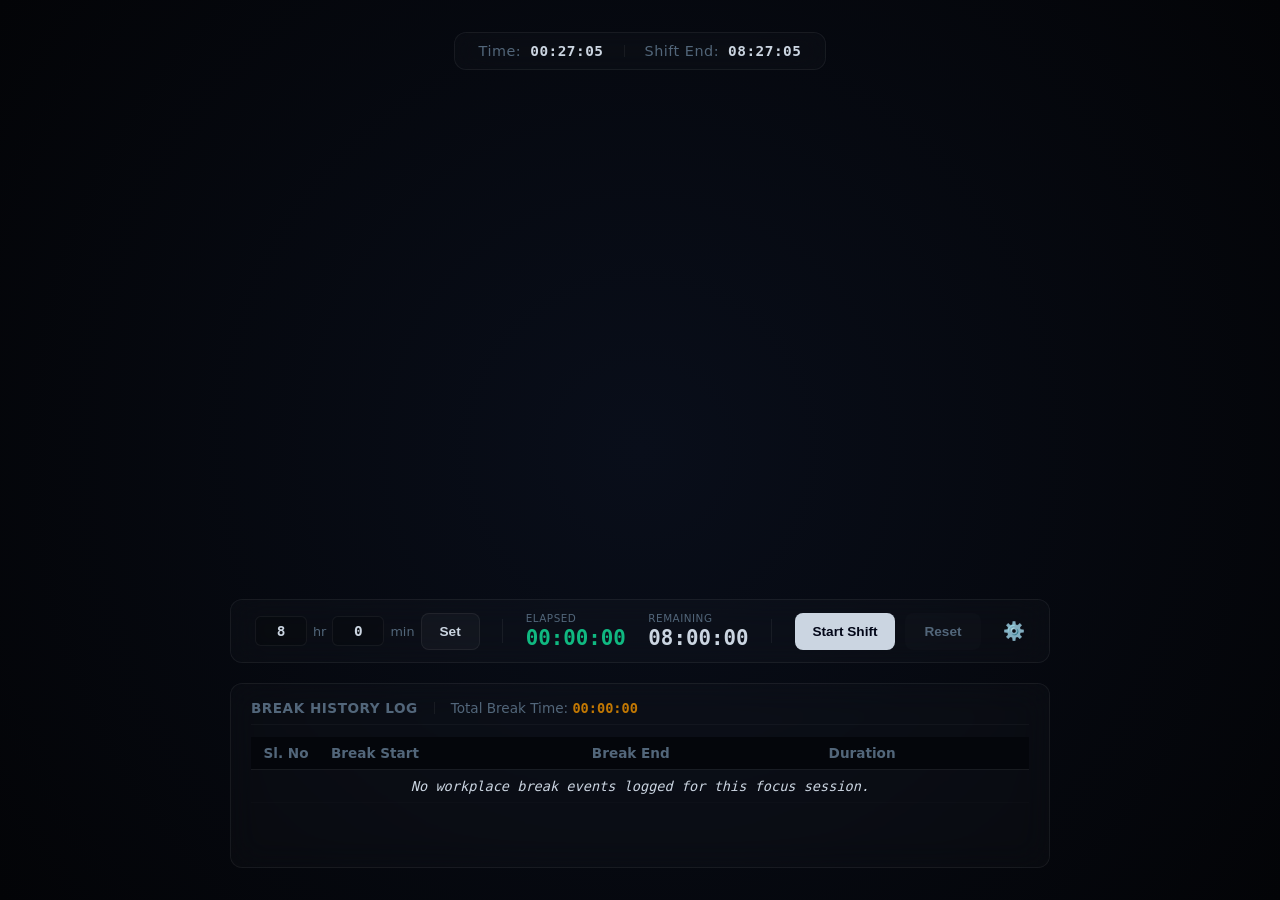
==== index.html @ 2d5f6149 "Add files via upload" ====
<!DOCTYPE html>
<html lang="en">
<head>
    <meta charset="UTF-8">
    <meta name="viewport" content="width=device-width, initial-scale=1.0">
    <title>Rain.Timer</title>
    <link rel="stylesheet" href="style.css">
</head>
<body class="splat-toggle back-row-toggle" data-theme="ambient">

    <!-- Environmental Theme Canvas Infrastructure -->
    <canvas id="canv"></canvas>
    <div class="rain front-row"></div>
    <div class="rain back-row"></div>

    <div class="app-viewport">
        
        <!-- 1. Top Centered Console Display -->
        <header class="top-console authentic-glass">
            <div class="console-item">Time: <span id="currentClock">00:00:00</span></div>
            <div class="console-divider"></div>
            <div class="console-item">Shift End: <span id="leaveClock">--:--:--</span></div>
        </header>

        <div class="rain-viewing-gap"></div>

        <!-- Centralized Bottom Workspace Cluster Deck -->
        <footer class="bottom-workspace-deck">
            
            <!-- 2. Main Inline Ribbon Controller Bar (With Pop-up Glass Styling Overlay) -->
            <div class="ribbon-panel authentic-glass popup-glass">
                <div class="target-input-cluster">
                    <input type="number" id="hrInput" value="8" min="0" max="24" placeholder="HH">
                    <span class="lbl-tag">hr</span>
                    <input type="number" id="minInput" value="0" min="0" max="59" placeholder="MM">
                    <span class="lbl-tag">min</span>
                    <button class="control-btn btn-secondary" id="setTargetBtn">Set</button>
                </div>

                <div class="ribbon-divider"></div>

                <div class="metric-readout">
                    <div class="metric-label">Elapsed</div>
                    <div class="metric-value value-work" id="timeDoneDisplay">00:00:00</div>
                </div>

                <div class="metric-readout">
                    <div class="metric-label">Remaining</div>
                    <div class="metric-value value-success" id="timeLeftDisplay">08:00:00</div>
                </div>

                <div class="ribbon-divider"></div>

                <div class="execution-actions">
                    <button class="control-btn btn-primary" id="mainBtn">Start Shift</button>
                    <button class="control-btn btn-neutral" id="resetBtn">Reset</button>
                </div>

                <button class="gear-trigger-btn" id="gearBtn" title="Engine Settings">⚙️</button>
            </div>

            <!-- 3. Combined Analytics Ledger Panel -->
            <div class="ledger-panel authentic-glass">
                <div class="ledger-header-row">
                    <h2>Break History Log</h2>
                    <div class="ledger-header-divider"></div>
                    <div class="ledger-running-total">Total Break Time: <span id="totalBreakDisplay">00:00:00</span></div>
                </div>
                
                <div class="ledger-scroll-viewport">
                    <table class="ledger-data-table">
                        <thead>
                            <tr>
                                <th style="width: 70px; text-align: center;">Sl. No</th>
                                <th>Break Start</th>
                                <th>Break End</th>
                                <th>Duration</th>
                            </tr>
                        </thead>
                        <tbody id="breakLogBody">
                            <tr id="emptyPlaceholder">
                                <td colspan="4" class="empty-placeholder-text">No workplace break events logged for this focus session.</td>
                            </tr>
                        </tbody>
                    </table>
                </div>
            </div>

        </footer>
    </div>

    <!-- Redesigned Wide Modern Themes Settings Popup Overlay Modal Box -->
    <div class="settings-modal-backdrop" id="settingsModal">
        <div class="modal-box authentic-glass wide-modal">
            <h3>Theme Selector</h3>
            
            <!-- Modern Dynamic Visual Selector Cards Deck Layout -->
            <div class="theme-cards-deck">
                <div class="theme-select-card" data-value="ambient">
                    <div class="card-icon">☔</div>
                    <div class="card-info">
                        <h4>Ambient Rain</h4>
                        <p>Classic fast organic falling drops with rapid particle splats</p>
                    </div>
                </div>

                <div class="theme-select-card" data-value="astral">
                    <div class="card-icon">🌧️</div>
                    <div class="card-info">
                        <h4>Astral Rain</h4>
                        <p>Soft falling droplets with active ground splash physics</p>
                    </div>
                </div>

                <div class="theme-select-card" data-value="matrix">
                    <div class="card-icon">📟</div>
                    <div class="card-info">
                        <h4>Matrix Rain</h4>
                        <p>Retro matrix data stream over pure absolute pitch black</p>
                    </div>
                </div>

                <div class="theme-select-card" data-value="light">
                    <div class="card-icon">❄️</div>
                    <div class="card-info">
                        <h4>Light Rain</h4>
                        <p>A minimalist pure white canvas styled with falling glowing yellow snowflakes</p>
                    </div>
                </div>
            </div>

            <button class="control-btn btn-secondary close-modal-action-btn" id="closeSettingsBtn">Apply Configurations</button>
        </div>
    </div>

    <script src="script.js"></script>
</body>
</html>
---- style.css ----
/* ==========================================================================
   1. DYNAMIC COLOR VARIABLES & SELECTOR MATRICES
   ========================================================================== */
/* Astral Rain & Ambient Rain Themes */
body[data-theme="astral"],
body[data-theme="ambient"] {
  --bg-deep-canvas: #04060b;
  --bg-app-fallback: radial-gradient(circle at center, #090e1a 0%, #030407 100%);
  --text-white: #cbd5e1;
  --text-slate: #52667a;
  --text-dark: #020617;
  --ui-work: #10b981;  /* Emerald Mint Running Stats */
  --ui-amber: #c27803; /* Muted Copper Break Metrics */
  --glass-fill: rgba(255, 255, 255, 0.02);
  --glass-edge: rgba(255, 255, 255, 0.06);
  --btn-main-bg: #cbd5e1;
  --btn-main-txt: #020617;
}

/* Matrix Theme */
body[data-theme="matrix"] {
  --bg-deep-canvas: #000000;
  --bg-app-fallback: #000000;
  --text-white: #a7f3d0;
  --text-slate: #065f46;
  --text-dark: #000000;
  --ui-work: #34d399;  /* Neon Matrix Green */
  --ui-amber: #f59e0b; /* Bright Amber Break Metrics */
  --glass-fill: rgba(0, 0, 0, 0.4);
  --glass-edge: rgba(16, 185, 129, 0.15);
  --btn-main-bg: #10b981;
  --btn-main-txt: #000000;
}

/* Light Rain Theme (Pure White Canvas Layout) */
body[data-theme="light"] {
  --bg-deep-canvas: #ffffff;
  --bg-app-fallback: #ffffff;
  --text-white: #1e293b;
  --text-slate: #64748b;
  --text-dark: #ffffff;
  --ui-work: #0284c7;  /* High Contrast Sky Blue */
  --ui-amber: #d97706; /* High Contrast Sharp Bronze */
  --glass-fill: rgba(15, 23, 42, 0.03);
  --glass-edge: rgba(15, 23, 42, 0.08);
  --btn-main-bg: #1e293b;
  --btn-main-txt: #ffffff;
}

/* ==========================================================================
   2. APP SYSTEM RESETS & MASTER CANVAS OVERLAYS
   ========================================================================== */
* {
  box-sizing: border-box;
  margin: 0;
  padding: 0;
}

html, body {
  height: 100%;
  width: 100%;
  overflow: hidden;
  font-family: system-ui, -apple-system, sans-serif;
  background: var(--bg-app-fallback);
  color: var(--text-white);
  transition: background 0.4s ease, color 0.4s ease;
}

.authentic-glass {
  background: var(--glass-fill);
  backdrop-filter: blur(16px);
  -webkit-backdrop-filter: blur(16px);
  border: 1px solid var(--glass-edge);
  border-radius: 12px;
  transition: background 0.4s ease, border 0.4s ease;
}

/* Timer Ribbon Overrides: Inherits Modal Glass looks precisely */
.popup-glass {
  background: rgba(255, 255, 255, 0.02) !important;
  backdrop-filter: blur(16px) !important;
  -webkit-backdrop-filter: blur(16px) !important;
  border: 1px solid rgba(255, 255, 255, 0.06) !important;
}
body[data-theme="light"] .popup-glass {
  background: rgba(15, 23, 42, 0.04) !important;
  border-color: rgba(15, 23, 42, 0.1) !important;
}

#canv {
  position: absolute;
  top: 0;
  left: 0;
  width: 100%;
  height: 100%;
  z-index: 1;
  display: none;
}

.app-viewport {
  display: flex;
  flex-direction: column;
  width: 100%;
  height: 100%;
  padding: 32px;
  position: relative;
  z-index: 5;
}

.rain-viewing-gap {
  flex-grow: 1;
  pointer-events: none;
}

/* ==========================================================================
   3. PANEL HEADROOMS AND WORKSPACE CLUSTERS
   ========================================================================== */
.top-console {
  align-self: center;
  display: flex;
  align-items: center;
  padding: 10px 24px;
  gap: 20px;
}

.console-item {
  font-size: 0.9rem;
  font-weight: 500;
  color: var(--text-slate);
  letter-spacing: 0.5px;
}

.console-item span {
  font-family: monospace;
  font-weight: 700;
  color: var(--text-white);
  margin-left: 4px;
}

.console-divider {
  width: 1px;
  height: 12px;
  background: var(--glass-edge);
}

.bottom-workspace-deck {
  display: flex;
  flex-direction: column;
  gap: 20px;
  width: 820px; 
  align-self: center; 
}

.ribbon-panel {
  display: flex;
  align-items: center;
  padding: 12px 24px;
  gap: 20px;
  justify-content: space-between;
}

.ribbon-divider {
  width: 1px;
  height: 24px;
  background: var(--glass-edge);
}

.target-input-cluster {
  display: flex;
  align-items: center;
  gap: 6px;
}

.target-input-cluster input[type="number"] {
  width: 52px;
  background: rgba(0, 0, 0, 0.2);
  border: 1px solid var(--glass-edge);
  color: var(--text-white);
  padding: 6px;
  border-radius: 6px;
  text-align: center;
  font-size: 0.9rem;
  font-family: monospace;
  font-weight: 600;
}
body[data-theme="light"] .target-input-cluster input[type="number"] {
  background: rgba(0, 0, 0, 0.05);
  border-color: rgba(0, 0, 0, 0.15);
}

.target-input-cluster input[type="number"]::-webkit-inner-spin-button {
  display: none;
}

.lbl-tag {
  font-size: 0.8rem;
  color: var(--text-slate);
  font-weight: 500;
}

.metric-readout {
  display: flex;
  flex-direction: column;
  min-width: 100px;
}

.metric-label {
  font-size: 0.65rem;
  text-transform: uppercase;
  letter-spacing: 0.5px;
  color: var(--text-slate);
  margin-bottom: 2px;
}

.metric-value {
  font-size: 1.3rem;
  font-weight: 700;
  font-family: monospace;
}
.value-work { color: var(--ui-work); }
.value-success { color: var(--text-white); }

/* Buttons Controls Layouts */
.control-btn {
  border: none;
  padding: 10px 18px;
  font-size: 0.85rem;
  font-weight: 600;
  border-radius: 8px;
  cursor: pointer;
  transition: all 0.2s ease;
}

.btn-secondary {
  background: rgba(255, 255, 255, 0.03);
  color: var(--text-white);
  border: 1px solid var(--glass-edge);
}
body[data-theme="light"] .btn-secondary { background: rgba(0, 0, 0, 0.04); border-color: rgba(0,0,0,0.1); }
.btn-secondary:hover { background: rgba(255, 255, 255, 0.08); }

.btn-primary {
  background: var(--btn-main-bg);
  color: var(--btn-main-txt);
}
.btn-primary.working {
  background: var(--ui-amber);
  color: var(--text-dark);
}

.btn-neutral {
  background: rgba(255, 255, 255, 0.01);
  color: var(--text-slate);
  border: 1px solid transparent;
}
.btn-neutral:hover {
  background: rgba(239, 68, 68, 0.06); 
  border-color: rgba(239, 68, 68, 0.2); 
  color: #ef4444;                       
}

.execution-actions {
  display: flex;
  gap: 10px;
}

.gear-trigger-btn {
  background: none;
  border: none;
  font-size: 1.1rem;
  cursor: pointer;
  color: var(--text-slate);
  transition: transform 0.25s ease, color 0.2s;
}
.gear-trigger-btn:hover {
  transform: rotate(45deg);
  color: var(--text-white);
}

/* Data History Table Elements */
.ledger-panel {
  padding: 16px 20px;
  height: 185px; 
  display: flex;
  flex-direction: column;
}

.ledger-header-row {
  display: flex;
  align-items: center;
  margin-bottom: 12px;
  padding-bottom: 8px;
  border-bottom: 1px solid rgba(255, 255, 255, 0.03);
}
body[data-theme="light"] .ledger-header-row { border-bottom-color: rgba(0,0,0,0.05); }

.ledger-panel h2 {
  font-size: 0.85rem;
  font-weight: 600;
  color: var(--text-slate);
  text-transform: uppercase;
  letter-spacing: 0.5px;
}

.ledger-header-divider {
  width: 1px;
  height: 12px;
  background: var(--glass-edge);
  margin: 0 16px;
}

.ledger-running-total {
  font-size: 0.85rem;
  font-weight: 500;
  color: var(--text-slate);
}
.ledger-running-total span {
  font-family: monospace;
  font-weight: 700;
  color: var(--ui-amber);
}

.ledger-scroll-viewport {
  flex-grow: 1;
  overflow-y: auto;
}
.ledger-scroll-viewport::-webkit-scrollbar { width: 4px; }
.ledger-scroll-viewport::-webkit-scrollbar-thumb {
  background: var(--glass-edge);
  border-radius: 4px;
}

.ledger-data-table {
  width: 100%;
  border-collapse: collapse;
  font-size: 0.85rem;
  text-align: left;
}

.ledger-data-table th {
  padding: 8px 10px;
  color: var(--text-slate);
  font-weight: 600;
  border-bottom: 1px solid var(--glass-edge);
  position: sticky;
  top: 0;
  background: var(--bg-deep-canvas); 
  z-index: 2;
}

.ledger-data-table td {
  padding: 8px 10px;
  border-bottom: 1px solid rgba(255, 255, 255, 0.01);
  font-family: monospace;
  color: var(--text-white);
}

.empty-placeholder-text {
  text-align: center;
  padding: 24px 0;
  color: var(--text-slate);
  font-style: italic;
}

/* ==========================================================================
   4. SELECTION OVERLAY DRAWER MODULES
   ========================================================================== */
.settings-modal-backdrop {
  position: fixed;
  top: 0;
  left: 0;
  width: 100%;
  height: 100%;
  background: rgba(0, 0, 0, 0.6);
  backdrop-filter: blur(4px);
  -webkit-backdrop-filter: blur(4px);
  z-index: 100;
  display: none;
  justify-content: center;
  align-items: center;
}
body[data-theme="light"] .settings-modal-backdrop { background: rgba(255, 255, 255, 0.4); }
.settings-modal-backdrop.active { display: flex; }

.modal-box.wide-modal {
  width: 580px; 
  padding: 28px;
}

.modal-box h3 {
  font-size: 0.85rem;
  text-transform: uppercase;
  letter-spacing: 0.5px;
  color: var(--text-slate);
  border-bottom: 1px solid var(--glass-edge);
  padding-bottom: 8px;
  margin-bottom: 16px;
}

.theme-cards-deck {
  display: flex;
  flex-direction: column;
  gap: 12px;
  margin-bottom: 20px;
}

.theme-select-card {
  display: flex;
  align-items: center;
  padding: 14px 20px;
  border-radius: 10px;
  background: rgba(0, 0, 0, 0.2);
  border: 1px solid var(--glass-edge);
  cursor: pointer;
  gap: 16px;
  transition: all 0.2s ease;
}
body[data-theme="light"] .theme-select-card { background: rgba(0,0,0,0.02); }

.theme-select-card:hover {
  background: rgba(255, 255, 255, 0.04);
  border-color: rgba(255, 255, 255, 0.15);
}

.theme-select-card.active {
  background: rgba(255, 255, 255, 0.06);
  border-color: var(--text-white);
  box-shadow: 0 0 15px rgba(255, 255, 255, 0.05);
}
body[data-theme="matrix"] .theme-select-card.active { border-color: var(--ui-work); }
body[data-theme="ambient"] .theme-select-card.active { border-color: var(--text-white); }
body[data-theme="astral"] .theme-select-card.active { border-color: var(--text-white); }
body[data-theme="light"] .theme-select-card.active {
  background: #ffffff;
  border-color: var(--ui-work);
}

.card-icon { font-size: 1.6rem; }
.card-info h4 {
  font-size: 0.9rem;
  font-weight: 600;
  color: var(--text-white);
  margin-bottom: 2px;
}
.card-info p { font-size: 0.75rem; color: var(--text-slate); }
.close-modal-action-btn { width: 100%; }

/* ==========================================================================
   5. WEATHER CORE SELECTION MAPPING RUNTIMES
   ========================================================================== */
.rain {
  position: absolute;
  left: 0;
  top: 0;
  width: 100%;
  height: 100vh; 
  z-index: 2;
  opacity: 0;
  transition: opacity 0.8s ease;
  pointer-events: none;
}
body.back-row-toggle .rain.back-row { display: block; }
.drop { position: absolute; bottom: 100%; pointer-events: none; }

/* --- PROFILE 1: AMBIENT RAIN (The original, rapid, fast system default) --- */
body[data-theme="ambient"] .rain.back-row { bottom: 60px; opacity: 0.5; }
body[data-theme="ambient"] .drop {
  width: 15px;
  height: 120px;
  animation: dropAmbient 0.5s linear infinite;
}
body[data-theme="ambient"] .stem {
  width: 1px;
  height: 60%;
  margin-left: 7px;
  background: linear-gradient(to bottom, rgba(255, 255, 255, 0), rgba(255, 255, 255, 0.25));
  animation: stemAmbient 0.5s linear infinite;
}
body[data-theme="ambient"] .splat {
  width: 15px;
  height: 10px;
  border-top: 2px dotted rgba(255, 255, 255, 0.5);
  border-radius: 50%;
  transform: scale(0);
  animation: splatAmbient 0.5s linear infinite;
  display: block;
}

/* --- PROFILE 2: ASTRAL RAIN (Your custom high-visibility thick drop system) --- */
body[data-theme="astral"] .rain.back-row { opacity: 0.5; }
body[data-theme="astral"] .drop {
  width: 24px; 
  height: 140px;
  animation: dropAstral 1.5s linear infinite; 
}
body[data-theme="astral"] .stem {
  width: 2.5px; 
  height: 75%;
  margin-left: 11px;
  background: linear-gradient(to bottom, rgba(255, 255, 255, 0.05), rgba(255, 255, 255, 0.75)); 
  filter: drop-shadow(0 0 4px rgba(255, 255, 255, 0.4));
}
body[data-theme="astral"] .splat {
  width: 28px; 
  height: 14px; 
  border-top: 3px dotted rgba(255, 255, 255, 0.8); 
  border-radius: 50%;
  transform: scale(0);
  animation: splatAstral 1.5s linear infinite; 
  display: block; 
}

/* --- PROFILE 3: LIGHT RAIN (Glowing Yellow Snowflakes Mode) --- */
body[data-theme="light"] .drop {
  width: 20px;
  height: 20px;
  animation: dropLightSnow 3.5s linear infinite;
}
body[data-theme="light"] .stem {
  width: auto;
  height: auto;
  background: none !important;
  animation: none !important;
}
body[data-theme="light"] .stem::before {
  content: "❄";
  font-size: 1.4rem;
  color: #ffea79; 
  text-shadow: 0 0 8px rgba(255, 234, 121, 0.8), 0 0 15px rgba(255, 220, 0, 0.4);
  display: block;
}
body[data-theme="light"] .splat { display: none !important; }

/* ==========================================================================
   6. PHYSICAL MOTION TIMINGS KEYFRAMES
   ========================================================================== */
/* Ambient Rain Keyframes */
/* Controls the downward motion of the drop container shell */
@keyframes dropAmbient {
  0% { transform: translateY(0vh); }
  /* Changed from 90vh to 85vh to stop perfectly at 85% screen height */
  85%, 100% { transform: translateY(100vh); }
}

/* Controls when the vertical rain strand fades out out of sight */
@keyframes stemAmbient {
  0%, 65% { opacity: 1; }
  /* Sells the impact by zeroing opacity exactly as it hits the 85vh mark */
  75%, 100% { opacity: 0; }
}

/* Controls the expanding dot ripple ring hitting the pavement floor */
@keyframes splatAmbient {
  /* Keeps the splash scale at zero until the drop hits the floor at 75% */
  0%, 75% { transform: scale(0); opacity: 1; }
  /* Triggers the burst immediately right after impact */
  85% { transform: scale(1); opacity: 0.5; }
  100% { transform: scale(1.5); opacity: 0; }
}

/* Astral Rain Motion Keyframes (Aligned to fall behind your workspace deck) */
@keyframes dropAstral {
  0% { transform: translateY(0vh); }
  /* Set to 105vh to push the elongated strand completely past your screen limits */
  100% { transform: translateY(120vh); } 
}
@keyframes splatAstral {
  0%, 80% { transform: scale(0); opacity: 1; }
  90% { transform: scale(1); opacity: 0.6; }
  100% { transform: scale(1.6); opacity: 0; }
}


/* Light Snow Dynamic Drift Keyframes (Simplified) */
@keyframes dropLightSnow {
  0% { transform: translateY(0vh) rotate(0deg); opacity: 0; }
  5% { opacity: 1; }
  95% { opacity: 1; }
  100% { transform: translateY(105vh) rotate(360deg); opacity: 0; }
}

@keyframes dropInverseLightSnow {
  0% { transform: translateY(0vh) rotate(360deg); opacity: 0; }
  5% { opacity: 1; }
  95% { opacity: 1; }
  100% { transform: translateY(-105vh) rotate(0deg); opacity: 0; }
}


/* ==========================================================================
   7. REVERSE RUNNING BREAK ACTIONS & RESPONSIVENESS
   ========================================================================== */
body.rain-reverse .drop { bottom: auto; top: 100%; }
body[data-theme="ambient"].rain-reverse .drop { animation: dropInverseAmbient 0.5s linear infinite; }
body[data-theme="astral"].rain-reverse .drop { animation: dropInverseAstral 1.5s linear infinite; }
body[data-theme="light"].rain-reverse .drop { animation: dropInverseLightSnow 3.5s linear infinite; }

body.rain-reverse .stem {
  background: linear-gradient(to top, rgba(255, 255, 255, 0), rgba(245, 158, 11, 0.3)) !important; 
  animation: none !important;
  opacity: 1 !important;
}
body[data-theme="light"].rain-reverse .stem { background: none !important; }
body.rain-reverse .splat { display: none !important; }

@keyframes dropInverseAmbient { 0% { transform: translateY(0vh); } 100% { transform: translateY(-105vh); } }
@keyframes dropInverseAstral { 0% { transform: translateY(0vh); } 100% { transform: translateY(-105vh); } }
@keyframes dropInverseLightSnow {
  0% { transform: translateY(0vh) rotate(360deg); opacity: 0; }
  10% { opacity: 1; }
  90% { opacity: 1; }
  100% { transform: translateY(-105vh) rotate(0deg); opacity: 0; }
}

@media (max-width: 880px) {
  .bottom-workspace-deck { width: 100%; }
  .modal-box.wide-modal { width: 90%; }
}
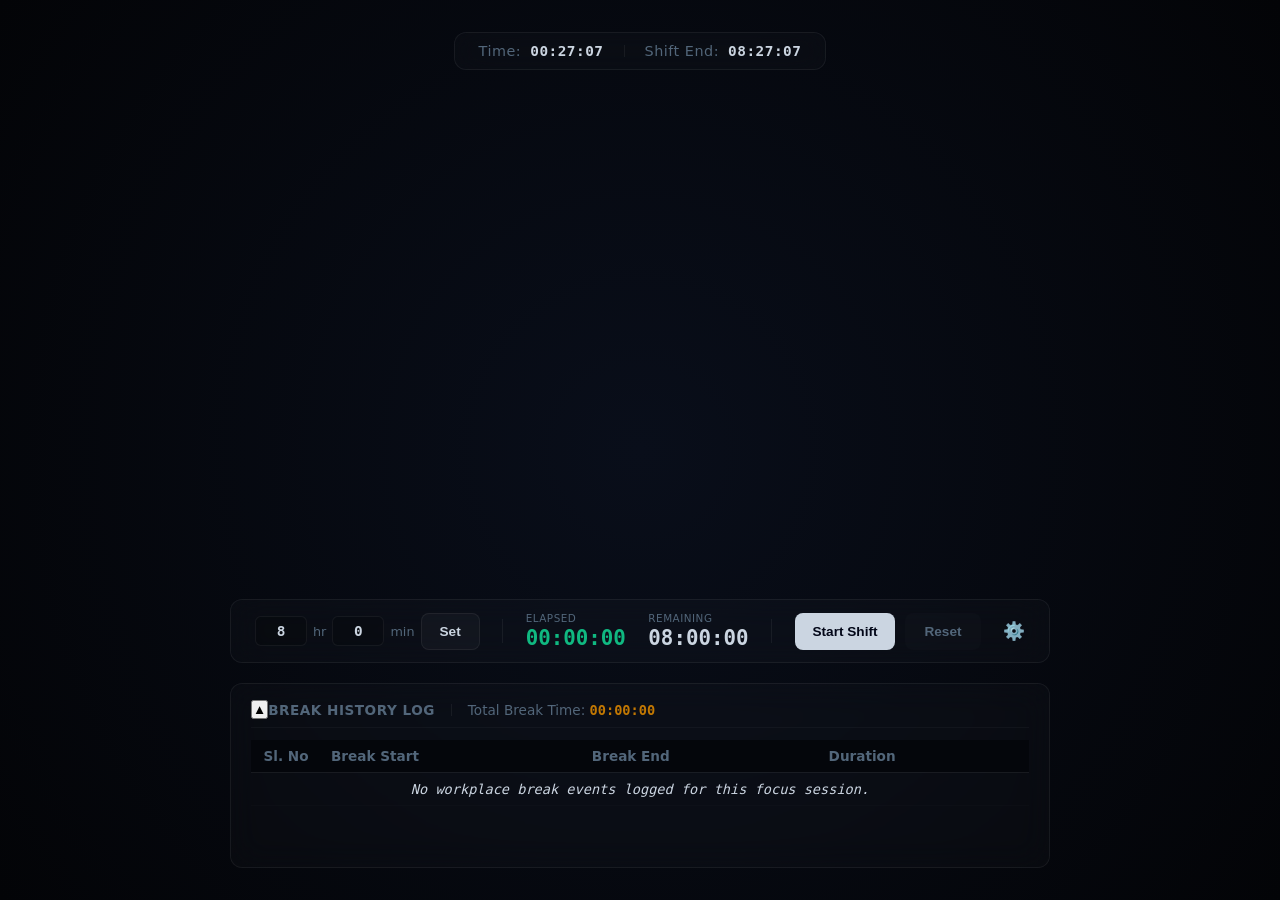
==== commit 8ec227c8: "Update index.html" ====
--- a/index.html
+++ b/index.html
@@ -60,8 +60,9 @@
             </div>
 
             <!-- 3. Combined Analytics Ledger Panel -->
-            <div class="ledger-panel authentic-glass">
+            <div class="ledger-panel authentic-glass" id="ledgerPanel">
                 <div class="ledger-header-row">
+                    <button class="ledger-expand-btn" id="tableToggleBtn" title="Expand View">▲</button>
                     <h2>Break History Log</h2>
                     <div class="ledger-header-divider"></div>
                     <div class="ledger-running-total">Total Break Time: <span id="totalBreakDisplay">00:00:00</span></div>
@@ -108,7 +109,7 @@
                     <div class="card-icon">🌧️</div>
                     <div class="card-info">
                         <h4>Astral Rain</h4>
-                        <p>Soft falling droplets with active ground splash physics</p>
+                        <p>Soft star fall droplets with active splash splats</p>
                     </div>
                 </div>
 
@@ -116,7 +117,7 @@
                     <div class="card-icon">📟</div>
                     <div class="card-info">
                         <h4>Matrix Rain</h4>
-                        <p>Retro matrix data stream over pure absolute pitch black</p>
+                        <p>Retro matrix data stream over pure black background</p>
                     </div>
                 </div>
 
